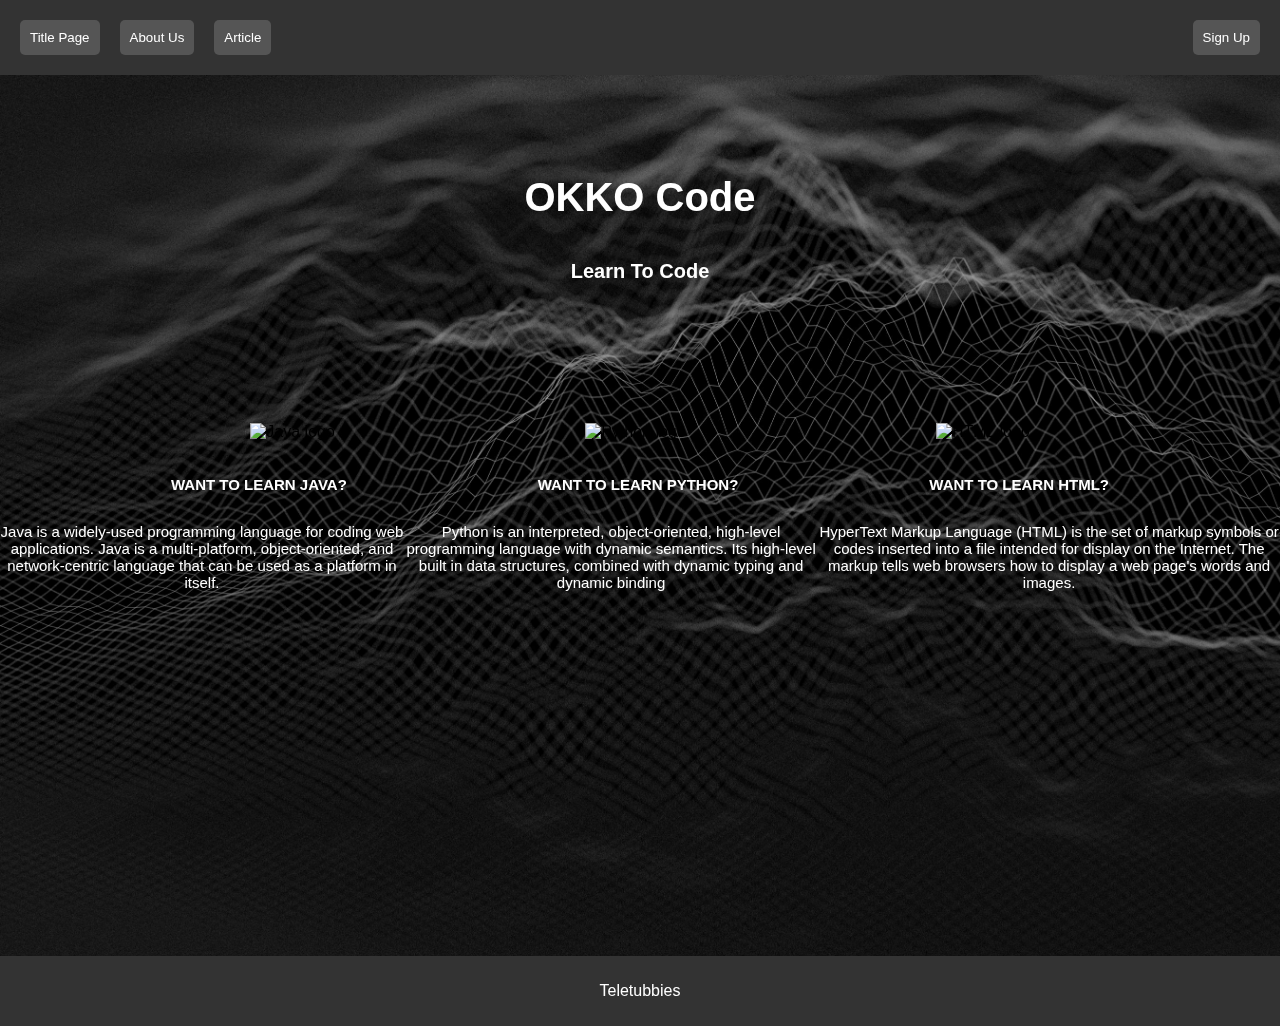
==== index.html @ ac0a7835 "Add files via upload" ====
<!DOCTYPE html>
<html lang="en">
<head>
    <meta charset="UTF-8">
    <meta name="viewport" content="width=device-width, initial-scale=1.0">
    <link rel="stylesheet" href="index.css">
    <title>Teletubbies</title>
</head>
<body>
    <header>
        <div class="header-left">
			<a href="C:\Users\Togana Family\Desktop\Final Project\Mockup5\index.html">
				<button class="header-button">Title Page</button>
			</a>
			<a href="C:\Users\Togana Family\Desktop\Final Project\Mockup5\AboutUs.html">
				<button class="header-button">About Us</button>
			</a>
			<a href="C:\Users\Togana Family\Desktop\Final Project\Mockup5\Article.html">
				<button class="header-button">Article</button>
			</a>
        </div>
        <div class="header-right">
			<a href="C:\Users\Togana Family\Desktop\Final Project\Mockup5\sign_in.html">
				<button class="header-button">Sign Up</button>
			</a>
        </div>
    </header>
    
    <main>
		<div class="content-header">
			<p> <b>OKKO Code</b></p>
		</div>
		<div class="content-subheader">
			<p> <b>Learn To Code </b></p>
		</div>
        <div class="centered-images">
            <img src="C:\Users\Togana Family\Desktop\Final Project\Mockup5\javabg.png" alt="Java logo">
            <img src="C:\Users\Togana Family\Desktop\Final Project\Mockup5\pythonbg.png" alt="Python logo">
            <img src="C:\Users\Togana Family\Desktop\Final Project\Mockup5\html.png" alt="HTML logo">
        </div>
		<div class="image-content">
			<p> <b>WANT TO LEARN JAVA?</b></p>
			<p> <b>WANT TO LEARN PYTHON?</b></p>
			<p> <b>WANT TO LEARN HTML?</b></p>
		</div>
		<div class="image-subcontent">
			<p>Java is a widely-used programming language for coding web applications.  
			Java is a multi-platform, object-oriented, and network-centric language that can be used as a platform in itself.</p>
			<p>Python is an interpreted, object-oriented, high-level programming language with dynamic semantics. 
			Its high-level built in data structures, combined with dynamic typing and dynamic binding</p>
			<p> HyperText Markup Language (HTML) is the set of markup symbols or codes inserted into a file intended for display on the Internet. 
			The markup tells web browsers how to display a web page's words and images.</p>
		</div>
		
    </main>
    
    <footer>
        <p>Teletubbies</p>
    </footer>
</body>
</html>
---- index.css ----
body{
	font-family: Arial, sans-serif;
    margin: 0;
    padding: 0;
	background-image: url('bg 1.jpg');
    background-size: cover;
    filter: brightness(100%);
}
header {
    background-color: #333;
    color: white;
    display: flex;
    justify-content: space-between;
    align-items: center;
    padding: 20px 20px;
}

.header-left {
    display: flex;
    gap: 20px;
}

.header-right {
    display: flex;
    gap: 20px;
}

.header-button {
    background-color: #555;
    color: white;
    border: none;
    padding: 10px 10px;
    border-radius: 5px;
    cursor: pointer;
}
.centered-images {
    display: flex;
    flex-wrap: wrap;
    justify-content: space-evenly;
    gap: 20px;
    padding: 20px;
}

.centered-images img {
	margin-top: 100px;
    max-width: 15%;
    height: auto;
}
.content-header{
	margin-top: 100px;
	font-size: 40px;
    color: #fff;
    text-align: center;
}
.content-subheader{
	font-size: 20px;
    color: #fff;
    text-align: center;
}
.image-content {
	font-size: 15px;
	display: flex;
	justify-content: space-evenly;
	color: #fff;
    text-align: center;
	gap: 20px;
}
.image-subcontent {
	font-size: 15px;
	display: flex;
	justify-content: space-evenly;
	color: #fff;
    text-align: center;
}
footer {
    background-color: #333;
	margin-top: 350px;
    color: white;
    text-align: center;
    padding: 10px 10px;
}
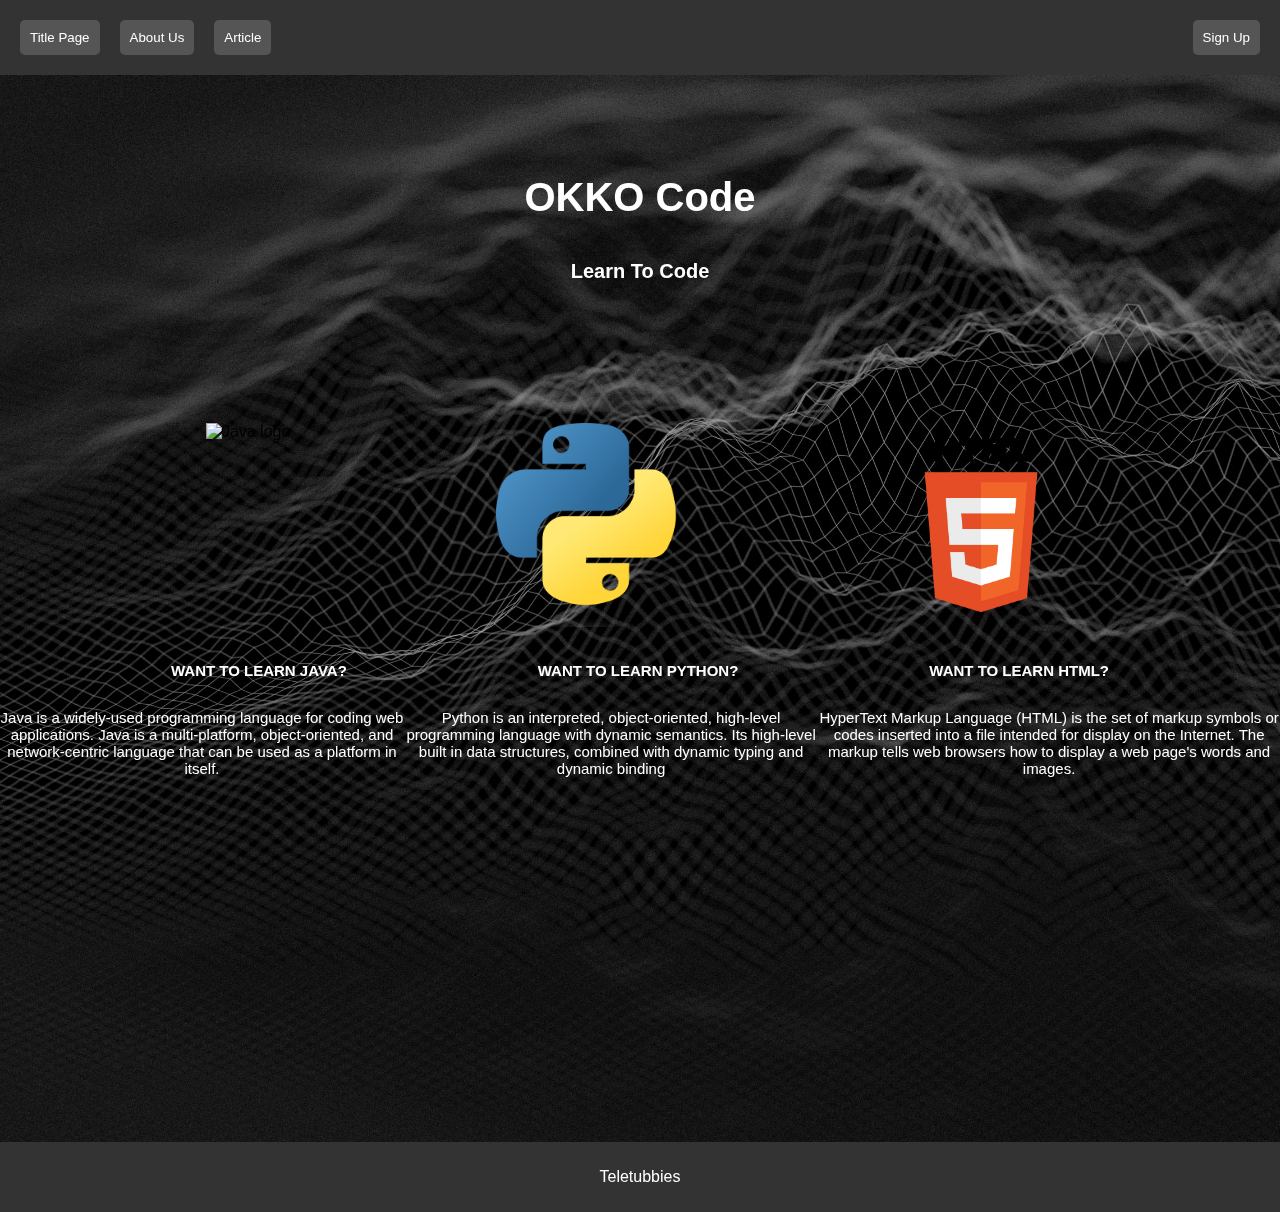
==== commit d207ceeb: "Update index.html" ====
--- a/index.html
+++ b/index.html
@@ -9,18 +9,18 @@
 <body>
     <header>
         <div class="header-left">
-			<a href="C:\Users\Togana Family\Desktop\Final Project\Mockup5\index.html">
+			<a href="index.html">
 				<button class="header-button">Title Page</button>
 			</a>
-			<a href="C:\Users\Togana Family\Desktop\Final Project\Mockup5\AboutUs.html">
+			<a href="contact.html">
 				<button class="header-button">About Us</button>
 			</a>
-			<a href="C:\Users\Togana Family\Desktop\Final Project\Mockup5\Article.html">
+			<a href="about.html">
 				<button class="header-button">Article</button>
 			</a>
         </div>
         <div class="header-right">
-			<a href="C:\Users\Togana Family\Desktop\Final Project\Mockup5\sign_in.html">
+			<a href="service.html">
 				<button class="header-button">Sign Up</button>
 			</a>
         </div>
@@ -34,9 +34,9 @@
 			<p> <b>Learn To Code </b></p>
 		</div>
         <div class="centered-images">
-            <img src="C:\Users\Togana Family\Desktop\Final Project\Mockup5\javabg.png" alt="Java logo">
-            <img src="C:\Users\Togana Family\Desktop\Final Project\Mockup5\pythonbg.png" alt="Python logo">
-            <img src="C:\Users\Togana Family\Desktop\Final Project\Mockup5\html.png" alt="HTML logo">
+            <img src="javabg.png" alt="Java logo">
+            <img src="pythonbg.png" alt="Python logo">
+            <img src="html.png" alt="HTML logo">
         </div>
 		<div class="image-content">
 			<p> <b>WANT TO LEARN JAVA?</b></p>
